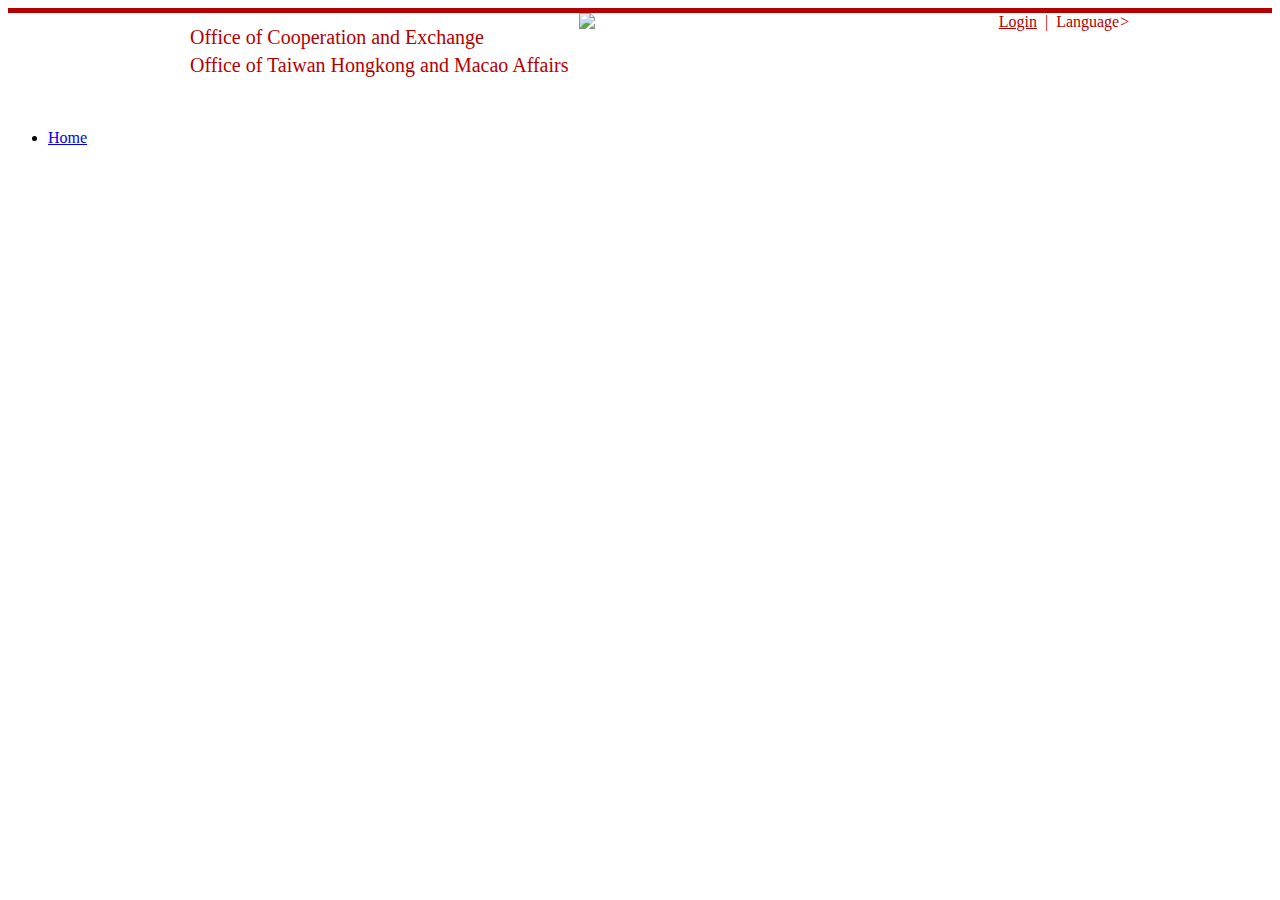
==== WebRoot/header.html @ 0bb0231f "为解决冲突删除某些文件" ====
<!doctype html>
<html lang="en">
 <head>
  <!-- 杯包含文件的 include应该尽可能少，因为include的html中 需要的css js是在后面加载 如jquery.11.1.min.js应该放在主页面 -->
   <script type="text/javascript" src="js/header_loading.js"></script>
</head>
<div id="header">
		<div style="height:5px;background:#b40000;width:100%"></div>
		<div style="height:100px;width:980px;margin:0 auto;">
			<div class="logo">
				<img src="./img/logo.png">
				<div style="float:left;color:#b40000;font-size:20px;line-height:28px;margin:10px;padding-left:30px;">Office of Cooperation and Exchange</br>
				Office of Taiwan Hongkong and Macao Affairs</div>
				<div class="ext" style="float:right;color:#b40000;">
						<a href="login.html" style="color:#b40000;">Login</a>&nbsp&nbsp|&nbsp&nbsp<span class="cont">Language</span><i class="fa">></i>
					</div>
			</div>
		</div>
            <ul id="nav">
                <li><a href="index.jsp">Home</a>
                </li>
            </ul>
	</div>
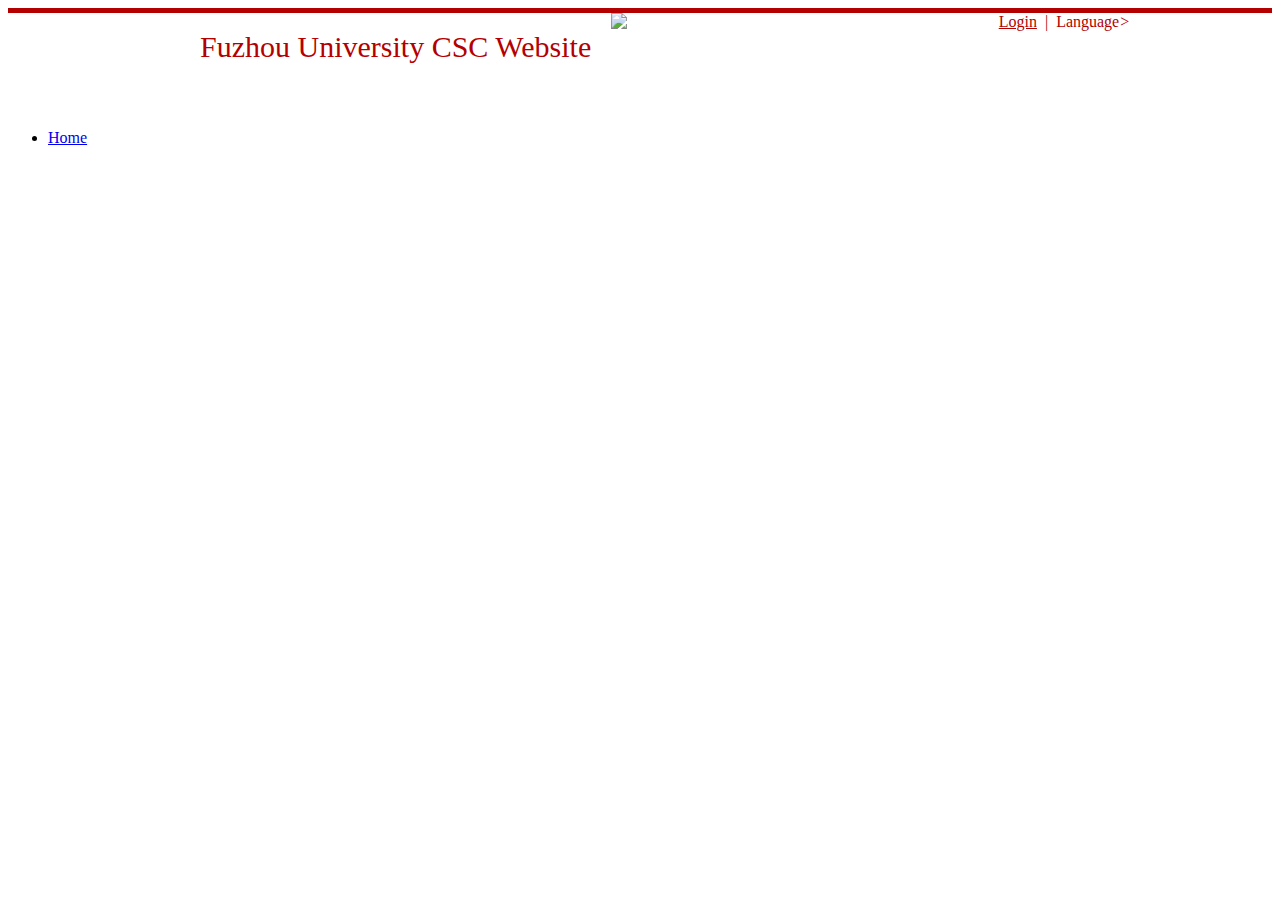
==== commit d6459420: "较为完整的申请流程" ====
--- a/WebRoot/header.html
+++ b/WebRoot/header.html
@@ -9,8 +9,8 @@
 		<div style="height:100px;width:980px;margin:0 auto;">
 			<div class="logo">
 				<img src="./img/logo.png">
-				<div style="float:left;color:#b40000;font-size:20px;line-height:28px;margin:10px;padding-left:30px;">Office of Cooperation and Exchange</br>
-				Office of Taiwan Hongkong and Macao Affairs</div>
+				<div style="float:left;color:#b40000;font-size:30px;line-height:28px;margin:20px;padding-left:30px;">Fuzhou University CSC Website
+</div>
 				<div class="ext" style="float:right;color:#b40000;">
 						<a href="login.html" style="color:#b40000;">Login</a>&nbsp&nbsp|&nbsp&nbsp<span class="cont">Language</span><i class="fa">></i>
 					</div>
@@ -20,4 +20,4 @@
                 <li><a href="index.jsp">Home</a>
                 </li>
             </ul>
-	</div>+	</div>
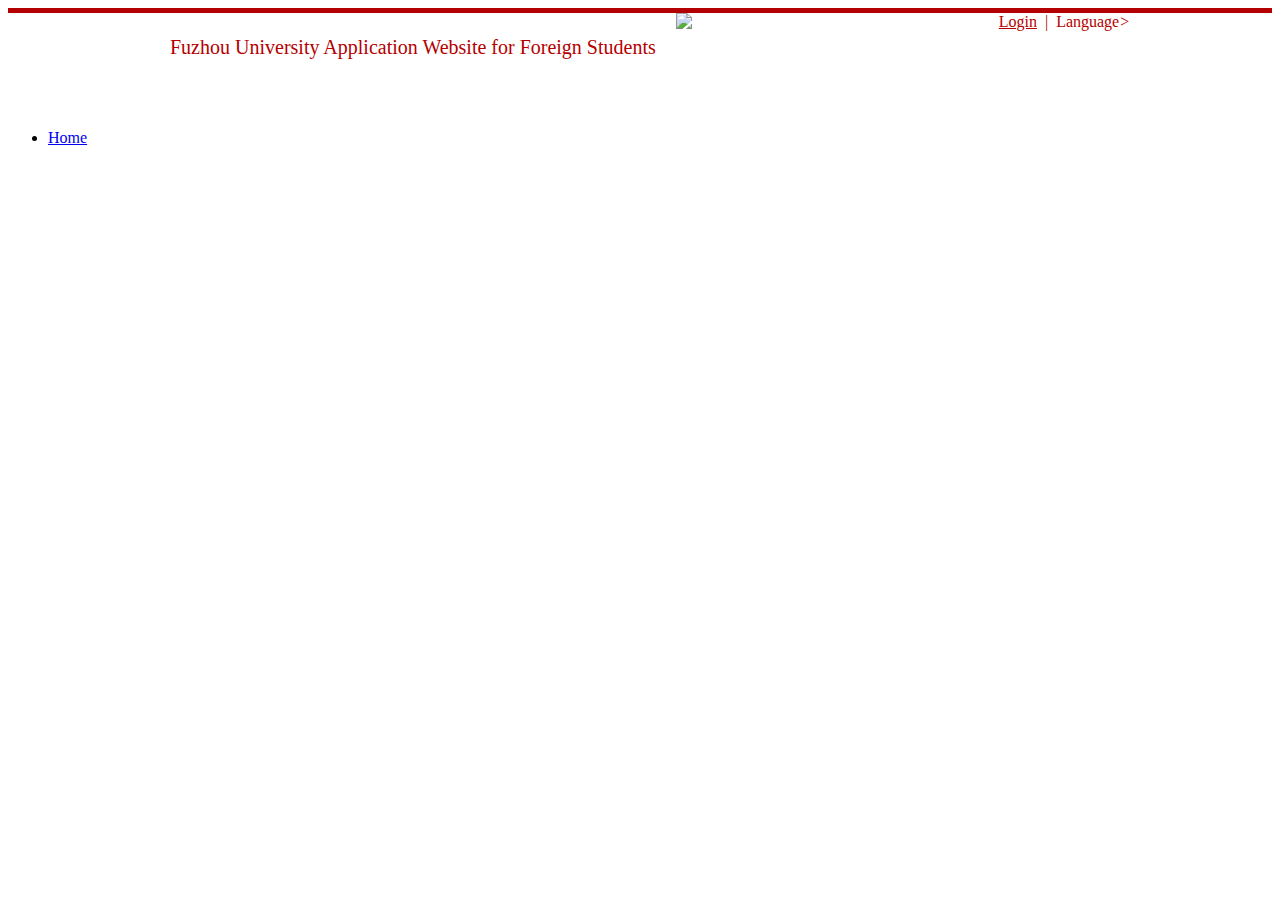
==== commit a2fa48dd: "1209 新增下载(支持中文文件) 页面显示 修改" ====
--- a/WebRoot/header.html
+++ b/WebRoot/header.html
@@ -9,7 +9,7 @@
 		<div style="height:100px;width:980px;margin:0 auto;">
 			<div class="logo">
 				<img src="./img/logo.png">
-				<div style="float:left;color:#b40000;font-size:30px;line-height:28px;margin:20px;padding-left:30px;">Fuzhou University CSC Website
+				<div style="float:left;color:#b40000;font-size:20px;line-height:28px;margin:20px;padding-left:0px;">Fuzhou University Application Website for Foreign Students
 </div>
 				<div class="ext" style="float:right;color:#b40000;">
 						<a href="login.html" style="color:#b40000;">Login</a>&nbsp&nbsp|&nbsp&nbsp<span class="cont">Language</span><i class="fa">></i>
